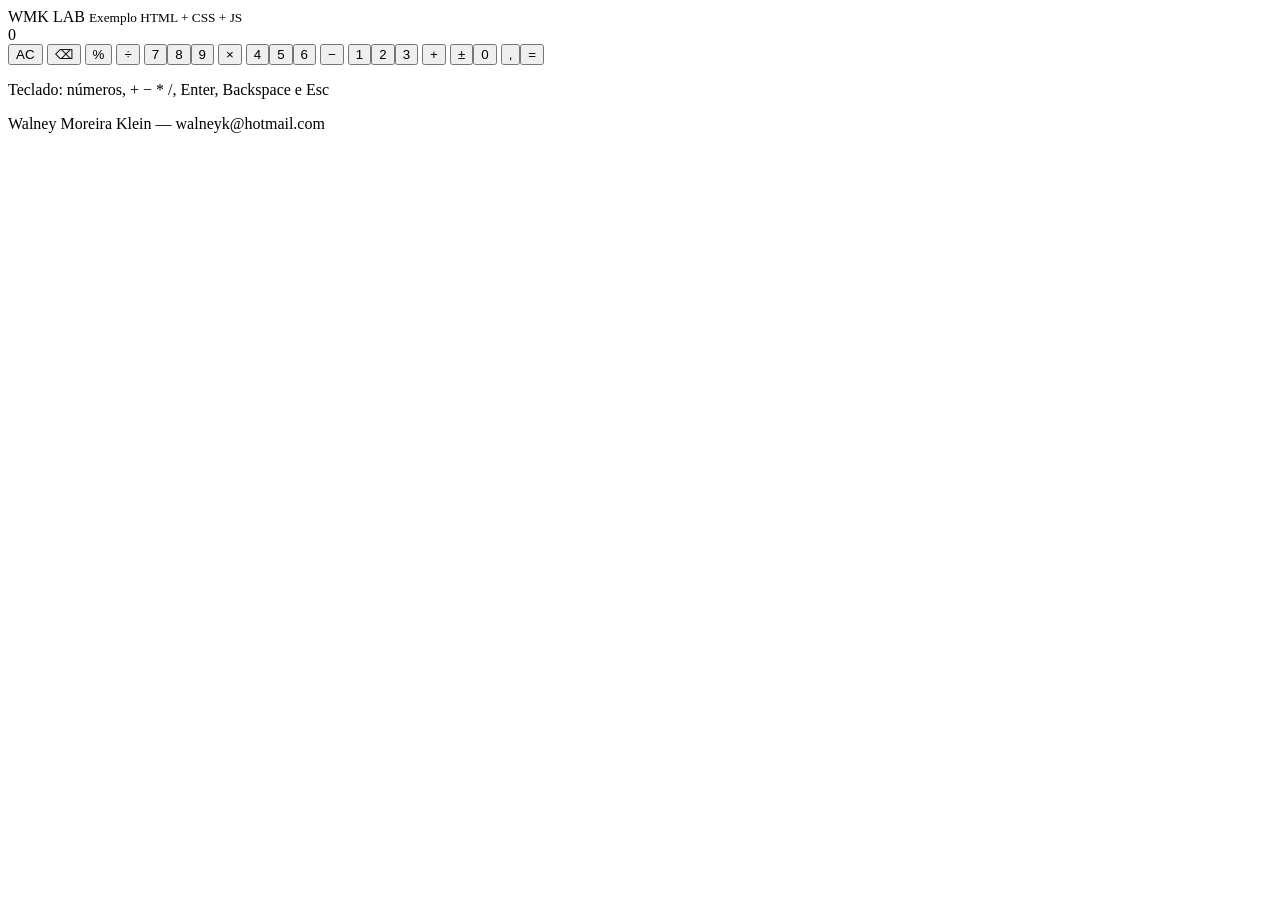
==== exemplos/calculadora/index.html @ 541abf6b "feat: exemplo de calculadora HTML para testes IA no Monaco" ====
<!doctype html>
<html lang="pt-BR">
<head>
  <meta charset="utf-8">
  <meta name="viewport" content="width=device-width,initial-scale=1">
  <title>Calculadora WMK — exemplo para testar IA</title>
  <link rel="stylesheet" href="style.css">
  <script src="app.js" defer></script>
</head>
<body>
  <main class="calculator" aria-label="Calculadora WMK">
    <div class="heading">
      <span class="brand">WMK <span>LAB</span></span>
      <small>Exemplo HTML + CSS + JS</small>
    </div>
    <output id="display" class="display" aria-live="polite" aria-label="Resultado">0</output>
    <div class="keys" aria-label="Teclas da calculadora">
      <button data-action="clear" class="utility">AC</button>
      <button data-action="backspace" class="utility" aria-label="Apagar último caractere">⌫</button>
      <button data-action="percent" class="utility">%</button>
      <button data-op="/" class="operator">÷</button>
      <button data-digit="7">7</button><button data-digit="8">8</button><button data-digit="9">9</button>
      <button data-op="*" class="operator">×</button>
      <button data-digit="4">4</button><button data-digit="5">5</button><button data-digit="6">6</button>
      <button data-op="-" class="operator">−</button>
      <button data-digit="1">1</button><button data-digit="2">2</button><button data-digit="3">3</button>
      <button data-op="+" class="operator">+</button>
      <button data-action="sign">±</button><button data-digit="0">0</button>
      <button data-action="decimal">,</button><button data-action="equals" class="equals">=</button>
    </div>
    <p class="hint">Teclado: números, + − * /, Enter, Backspace e Esc</p>
  </main>
  <footer>Walney Moreira Klein — walneyk@hotmail.com</footer>
</body>
</html>
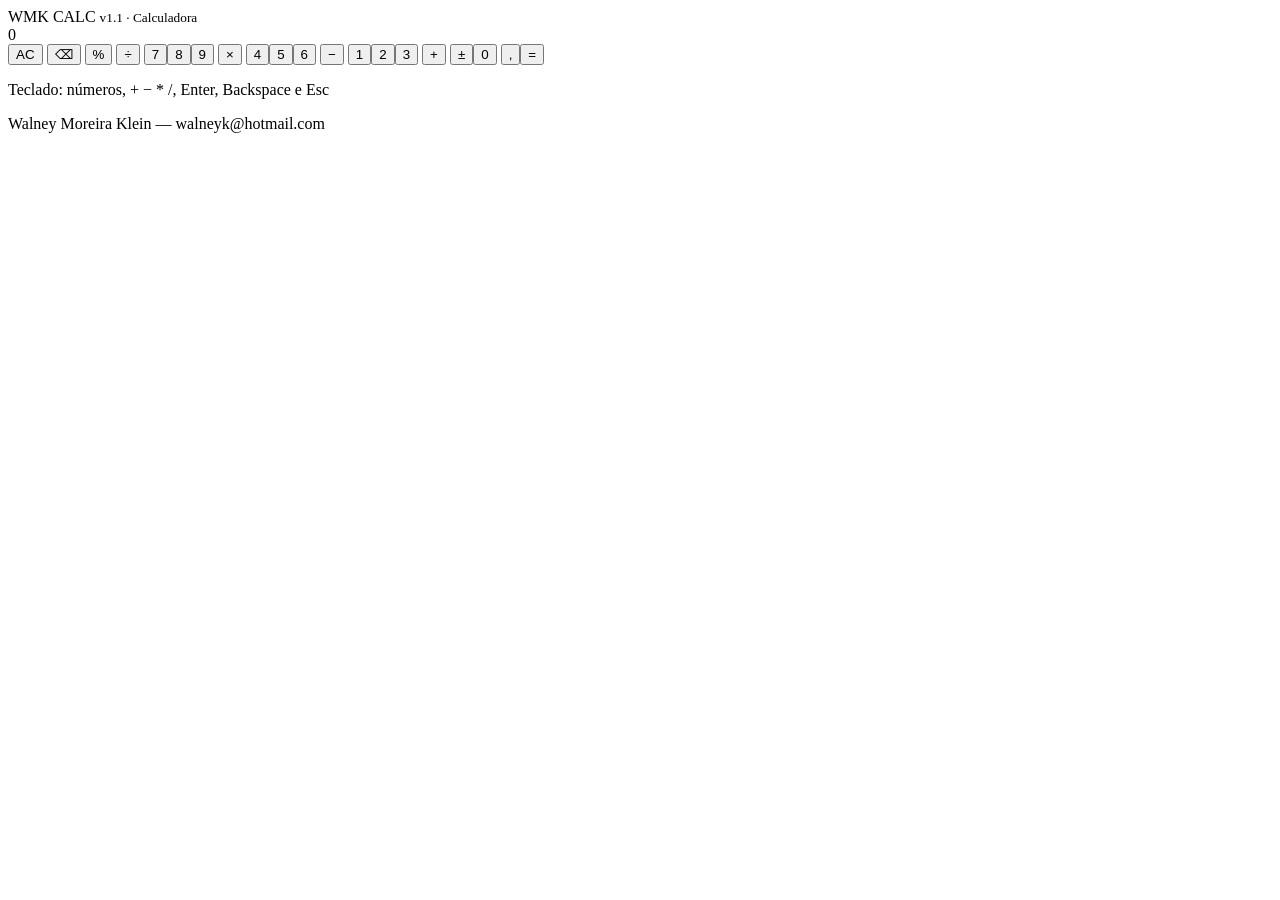
==== commit c2e0182a: "fix(calculadora): usar URL absoluta para CSS e JS mesmo sem barra final" ====
--- a/exemplos/calculadora/index.html
+++ b/exemplos/calculadora/index.html
@@ -3,15 +3,15 @@
 <head>
   <meta charset="utf-8">
   <meta name="viewport" content="width=device-width,initial-scale=1">
-  <title>Calculadora WMK — exemplo para testar IA</title>
-  <link rel="stylesheet" href="style.css">
-  <script src="app.js" defer></script>
+  <title>WMK Calc Studio — Calculadora</title>
+  <link rel="stylesheet" href="/exemplo/calculadora/style.css">
+  <script src="/exemplo/calculadora/app.js" defer></script>
 </head>
 <body>
   <main class="calculator" aria-label="Calculadora WMK">
     <div class="heading">
-      <span class="brand">WMK <span>LAB</span></span>
-      <small>Exemplo HTML + CSS + JS</small>
+      <span class="brand">WMK <span>CALC</span></span>
+      <small>v1.1 · Calculadora</small>
     </div>
     <output id="display" class="display" aria-live="polite" aria-label="Resultado">0</output>
     <div class="keys" aria-label="Teclas da calculadora">
